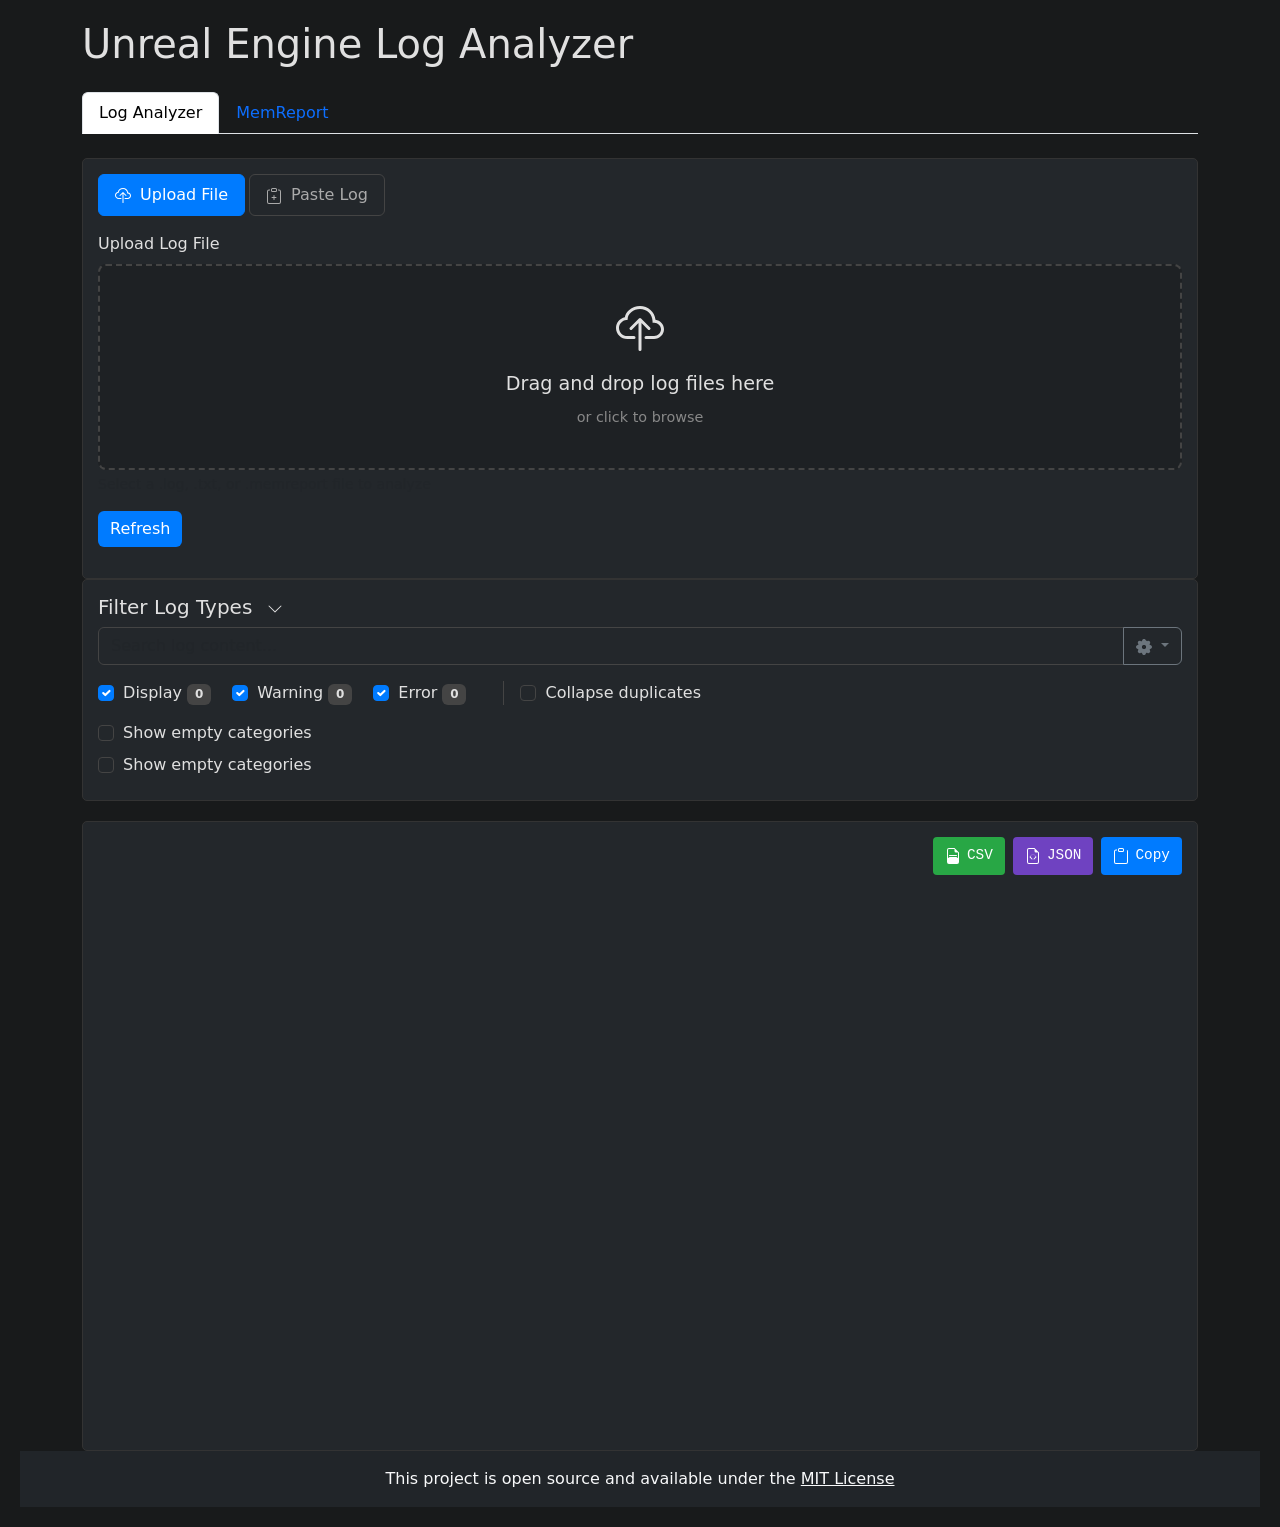
==== templates/index.html @ 91f952fe "Merge branch 'claude/recursing-bartik': fix empty categories level filter Co-Authored-By: Claude Son" ====
<!DOCTYPE html>
<html lang="en">
<head>
    <meta charset="UTF-8">
    <meta name="viewport" content="width=device-width, initial-scale=1.0">
    <meta http-equiv="Cache-Control" content="no-cache, no-store, must-revalidate">
    <meta http-equiv="Pragma" content="no-cache">
    <meta http-equiv="Expires" content="0">
    <title>Unreal Engine Log Analyzer</title>
    <link rel="icon" type="image/x-icon" href="/static/favicon.ico">
    <link href="https://cdn.jsdelivr.net/npm/bootstrap@5.3.0/dist/css/bootstrap.min.css" rel="stylesheet">
    <link href="/static/css/memreport.css?v=1.3" rel="stylesheet">
    <style>
        body {
            background-color: #181a1b;
            color: #e0e0e0;
            padding: 20px;
        }
        .container {
            background: none;
        }
        .log-container {
            background-color: #23272b;
            color: #e0e0e0;
            font-family: 'Consolas', monospace;
            padding: 15px;
            border-radius: 5px;
            height: 70vh;
            overflow-y: auto;
            margin-top: 20px;
            border: 1px solid #333;
            position: relative;
        }
        .log-entry {
            margin: 2px 0;
            padding: 2px 5px;
            border-radius: 3px;
        }
        .log-entry:hover {
            background-color: #2d3136;
        }
        .filters-container, .upload-container {
            background-color: #23272b;
            padding: 15px;
            border-radius: 5px;
            box-shadow: none;
            border: 1px solid #333;
        }
        .filters-container {
            margin-bottom: 20px;
        }
        .form-label, h1, h5, label, .form-check-label {
            color: #e0e0e0;
        }
        .form-control {
            background-color: #23272b;
            color: #e0e0e0;
            border: 1px solid #444;
        }
        .form-control:focus {
            background-color: #23272b;
            color: #fff;
            border-color: #888;
        }
        .form-check-input {
            background-color: #23272b;
            border: 1px solid #444;
        }
        .form-check-input:checked {
            background-color: #007bff;
            border-color: #007bff;
        }
        .btn-primary {
            background-color: #007bff;
            border: none;
        }
        .btn-primary:hover, .btn-primary:focus {
            background-color: #0056b3;
        }
        .badge.bg-secondary {
            background-color: #444 !important;
            color: #e0e0e0;
        }
        a.text-decoration-none, a.text-decoration-none:visited {
            color: #e0e0e0;
        }
        a.text-decoration-none:hover {
            color: #007bff;
        }
        /* Scrollbar styling */
        ::-webkit-scrollbar {
            width: 10px;
            background: #23272b;
        }
        ::-webkit-scrollbar-thumb {
            background: #333;
            border-radius: 5px;
        }
        ::-webkit-scrollbar-thumb:hover {
            background: #444;
        }
        .log-timestamp {
            color: #78909c;
            font-size: 0.85em;
        }
        .log-type {
            color: #4fc3f7;
            font-weight: bold;
        }
        .log-level-display {
            color: #a5d6a7;
        }
        .log-level-warning {
            color: #ffd54f;
        }
        .log-level-error {
            color: #ef9a9a;
        }
        .copy-button {
            background-color: #007bff;
            border: none;
            color: white;
            padding: 8px 12px;
            border-radius: 4px;
            cursor: pointer;
            z-index: 10;
            transition: background-color 0.2s;
            display: flex;
            align-items: center;
            gap: 6px;
            font-size: 0.9rem;
        }
        .copy-button:hover {
            background-color: #0056b3;
        }
        .copy-button:active {
            background-color: #004085;
        }
        .toast {
            background-color: #23272b;
            color: #e0e0e0;
            border: 1px solid #333;
        }
        .toast-header {
            background-color: #2d3136;
            color: #e0e0e0;
            border-bottom: 1px solid #333;
        }
        .btn-close {
            filter: invert(1);
        }
        
        /* Drag and Drop Zone */
        .drop-zone {
            border: 2px dashed #444;
            border-radius: 8px;
            padding: 40px 20px;
            text-align: center;
            cursor: pointer;
            transition: all 0.3s ease;
            background-color: #1e2124;
            position: relative;
        }
        
        .drop-zone:hover {
            border-color: #007bff;
            background-color: #2a2d30;
        }
        
        .drop-zone.drag-over {
            border-color: #28a745;
            background-color: #1e3a1e;
            transform: scale(1.02);
        }
        
        .drop-zone.drag-over .drop-zone-text {
            color: #28a745;
        }
        
        .drop-zone-content {
            pointer-events: none;
        }
        
        .drop-zone-text {
            font-size: 1.2rem;
            font-weight: 500;
            margin-bottom: 8px;
            color: #e0e0e0;
        }
        
        .drop-zone-subtext {
            font-size: 0.9rem;
            color: #888;
            margin: 0;
        }
        
        .visually-hidden {
            position: absolute !important;
            width: 1px !important;
            height: 1px !important;
            padding: 0 !important;
            margin: -1px !important;
            overflow: hidden !important;
            clip: rect(0, 0, 0, 0) !important;
            white-space: nowrap !important;
            border: 0 !important;
        }
        
        /* Skip links for accessibility */
        .skip-link {
            position: absolute;
            top: -40px;
            left: 6px;
            background: #007bff;
            color: white;
            padding: 8px;
            text-decoration: none;
            border-radius: 4px;
            z-index: 1000;
            transition: top 0.3s;
        }
        
        .skip-link:focus {
            top: 6px;
        }
        
        /* Screen reader only class */
        .sr-only {
            position: absolute !important;
            width: 1px !important;
            height: 1px !important;
            padding: 0 !important;
            margin: -1px !important;
            overflow: hidden !important;
            clip: rect(0, 0, 0, 0) !important;
            white-space: nowrap !important;
            border: 0 !important;
        }
        
        .export-buttons {
            display: flex;
            gap: 8px;
            z-index: 10;
            justify-content: flex-end;
            margin-bottom: 10px;
        }
        
        .export-button {
            background-color: #28a745;
            border: none;
            color: white;
            padding: 8px 12px;
            border-radius: 4px;
            cursor: pointer;
            transition: background-color 0.2s;
            display: flex;
            align-items: center;
            gap: 6px;
            font-size: 0.9rem;
        }
        
        .export-button:hover {
            background-color: #218838;
        }
        
        .export-button:active {
            background-color: #1e7e34;
        }
        
        #exportJson {
            background-color: #6f42c1;
        }
        
        #exportJson:hover {
            background-color: #5a32a3;
        }
        
        #exportJson:active {
            background-color: #4c2b8a;
        }

        /* Input mode pills */
        #inputModeTabs .nav-link {
            color: #aaa;
            background-color: transparent;
            border: 1px solid #444;
            margin-right: 4px;
            transition: all 0.2s ease;
        }
        #inputModeTabs .nav-link:hover {
            color: #e0e0e0;
            border-color: #666;
            background-color: #2d3136;
        }
        #inputModeTabs .nav-link.active {
            color: #fff;
            background-color: #007bff;
            border-color: #007bff;
        }

        /* Paste textarea */
        #pasteLogText {
            background-color: #1e2124;
            color: #e0e0e0;
            border: 1px solid #444;
        }
        #pasteLogText:focus {
            background-color: #1e2124;
            color: #fff;
            border-color: #007bff;
            box-shadow: 0 0 0 0.2rem rgba(0, 123, 255, 0.15);
        }
        #pasteLogText::placeholder {
            color: #666;
        }
        .log-duplicate-badge {
            background-color: #5a6acf;
            color: #fff;
            font-size: 0.75em;
            padding: 1px 5px;
            border-radius: 3px;
            vertical-align: middle;
            font-weight: 600;
            letter-spacing: 0.02em;
        }
    </style>
</head>
<body>
    <!-- Skip links for accessibility -->
    <a href="#main-content" class="skip-link">Skip to main content</a>
    <a href="#logContent" class="skip-link">Skip to log entries</a>
    
    <!-- Live region for dynamic content announcements -->
    <div aria-live="polite" aria-atomic="true" class="sr-only" id="liveRegion"></div>
    
    <div class="container" id="main-content">
        <h1 class="mb-4">
            Unreal Engine Log Analyzer
        </h1>
        
        <!-- Navigation tabs -->
        <ul class="nav nav-tabs mb-4" id="mainTabs" role="tablist">
            <li class="nav-item" role="presentation">
                <button class="nav-link active" id="log-tab" data-bs-toggle="tab" data-bs-target="#log-panel" 
                        type="button" role="tab" aria-controls="log-panel" aria-selected="true">
                    Log Analyzer
                </button>
            </li>
            <li class="nav-item" role="presentation">
                <button class="nav-link" id="memreport-tab" data-bs-toggle="tab" data-bs-target="#memreport-panel" 
                        type="button" role="tab" aria-controls="memreport-panel" aria-selected="false">
                    MemReport
                </button>
            </li>
        </ul>
        
        <!-- Tab content -->
        <div class="tab-content" id="mainTabContent">
            <!-- Log Analyzer Panel -->
            <div class="tab-pane fade show active" id="log-panel" role="tabpanel" aria-labelledby="log-tab">
                <div class="upload-container">
                    <!-- Input mode toggle -->
                    <ul class="nav nav-pills mb-3" id="inputModeTabs" role="tablist">
                        <li class="nav-item" role="presentation">
                            <button class="nav-link active" id="upload-mode-tab" data-bs-toggle="pill" 
                                    data-bs-target="#upload-mode" type="button" role="tab" 
                                    aria-controls="upload-mode" aria-selected="true">
                                <svg xmlns="http://www.w3.org/2000/svg" width="16" height="16" fill="currentColor" class="bi bi-cloud-upload me-1" viewBox="0 0 16 16">
                                    <path fill-rule="evenodd" d="M4.406 1.342A5.53 5.53 0 0 1 8 0c2.69 0 4.923 2 5.166 4.579C14.758 4.804 16 6.137 16 7.773 16 9.569 14.502 11 12.687 11H10a.5.5 0 0 1 0-1h2.688C13.979 10 15 8.988 15 7.773c0-1.216-1.02-2.228-2.313-2.228h-.5v-.5C12.188 2.825 10.328 1 8 1a4.53 4.53 0 0 0-2.941 1.1c-.757.652-1.153 1.438-1.153 2.055v.448l-.445.049C2.064 4.805 1 5.952 1 7.318 1 8.785 2.21 10 3.781 10H6a.5.5 0 0 1 0 1H3.781C1.708 11 0 9.366 0 7.318c0-1.763 1.266-3.223 2.942-3.593.143-.863.698-1.723 1.464-2.383z"/>
                                    <path fill-rule="evenodd" d="M7.646 4.146a.5.5 0 0 1 .708 0l3 3a.5.5 0 0 1-.708.708L8.5 5.707V14.5a.5.5 0 0 1-1 0V5.707L5.354 7.854a.5.5 0 1 1-.708-.708l3-3z"/>
                                </svg>
                                Upload File
                            </button>
                        </li>
                        <li class="nav-item" role="presentation">
                            <button class="nav-link" id="paste-mode-tab" data-bs-toggle="pill" 
                                    data-bs-target="#paste-mode" type="button" role="tab" 
                                    aria-controls="paste-mode" aria-selected="false">
                                <svg xmlns="http://www.w3.org/2000/svg" width="16" height="16" fill="currentColor" class="bi bi-clipboard-plus me-1" viewBox="0 0 16 16">
                                    <path fill-rule="evenodd" d="M8 7a.5.5 0 0 1 .5.5V9H10a.5.5 0 0 1 0 1H8.5v1.5a.5.5 0 0 1-1 0V10H6a.5.5 0 0 1 0-1h1.5V7.5A.5.5 0 0 1 8 7z"/>
                                    <path d="M4 1.5H3a2 2 0 0 0-2 2V14a2 2 0 0 0 2 2h10a2 2 0 0 0 2-2V3.5a2 2 0 0 0-2-2h-1v1h1a1 1 0 0 1 1 1V14a1 1 0 0 1-1 1H3a1 1 0 0 1-1-1V3.5a1 1 0 0 1 1-1h1v-1z"/>
                                    <path d="M9.5 1a.5.5 0 0 1 .5.5v1a.5.5 0 0 1-.5.5h-3a.5.5 0 0 1-.5-.5v-1a.5.5 0 0 1 .5-.5h3zm-3-1A1.5 1.5 0 0 0 5 1.5v1A1.5 1.5 0 0 0 6.5 4h3A1.5 1.5 0 0 0 11 2.5v-1A1.5 1.5 0 0 0 9.5 0h-3z"/>
                                </svg>
                                Paste Log
                            </button>
                        </li>
                    </ul>

                    <div class="tab-content" id="inputModeContent">
                        <!-- Upload File mode -->
                        <div class="tab-pane fade show active" id="upload-mode" role="tabpanel" aria-labelledby="upload-mode-tab">
            <form id="uploadForm" class="mb-3" role="form" aria-label="Log file upload form">
                <div class="mb-3">
                    <label for="logFile" class="form-label">Upload Log File</label>
                    <div class="drop-zone" id="dropZone" 
                         role="button" 
                         tabindex="0"
                         aria-label="Drag and drop log files here or click to browse"
                         aria-describedby="dropZoneHelp">
                        <div class="drop-zone-content">
                            <svg xmlns="http://www.w3.org/2000/svg" width="48" height="48" fill="currentColor" class="bi bi-cloud-upload mb-3" viewBox="0 0 16 16">
                                <path fill-rule="evenodd" d="M4.406 1.342A5.53 5.53 0 0 1 8 0c2.69 0 4.923 2 5.166 4.579C14.758 4.804 16 6.137 16 7.773 16 9.569 14.502 11 12.687 11H10a.5.5 0 0 1 0-1h2.688C13.979 10 15 8.988 15 7.773c0-1.216-1.02-2.228-2.313-2.228h-.5v-.5C12.188 2.825 10.328 1 8 1a4.53 4.53 0 0 0-2.941 1.1c-.757.652-1.153 1.438-1.153 2.055v.448l-.445.049C2.064 4.805 1 5.952 1 7.318 1 8.785 2.21 10 3.781 10H6a.5.5 0 0 1 0 1H3.781C1.708 11 0 9.366 0 7.318c0-1.763 1.266-3.223 2.942-3.593.143-.863.698-1.723 1.464-2.383z"/>
                                <path fill-rule="evenodd" d="M7.646 4.146a.5.5 0 0 1 .708 0l3 3a.5.5 0 0 1-.708.708L8.5 5.707V14.5a.5.5 0 0 1-1 0V5.707L5.354 7.854a.5.5 0 1 1-.708-.708l3-3z"/>
                            </svg>
                            <p class="drop-zone-text">Drag and drop log files here</p>
                            <p class="drop-zone-subtext">or click to browse</p>
                        </div>
                        <input type="file" class="form-control visually-hidden" id="logFile" accept=".log,.txt,.memreport" 
                               aria-describedby="fileHelp" tabindex="-1">
                    </div>
                    <div id="dropZoneHelp" class="form-text">Select a .log, .txt, or .memreport file to analyze</div>
                </div>
                <button type="submit" class="btn btn-primary" id="uploadButton" 
                        aria-label="Upload and analyze log file">Refresh</button>
            </form>
                        </div>

                        <!-- Paste Log mode -->
                        <div class="tab-pane fade" id="paste-mode" role="tabpanel" aria-labelledby="paste-mode-tab">
                            <form id="pasteForm" class="mb-3" role="form" aria-label="Paste log text form">
                                <div class="mb-3">
                                    <label for="pasteLogText" class="form-label">Paste Log Text</label>
                                    <textarea class="form-control" id="pasteLogText" rows="8" 
                                              placeholder="Paste your Unreal Engine log content here..."
                                              aria-describedby="pasteHelp"
                                              style="font-family: 'Consolas', monospace; font-size: 0.85rem; resize: vertical;"></textarea>
                                    <div id="pasteHelp" class="form-text">Paste log lines directly — no file needed</div>
                                </div>
                                <div class="d-flex gap-2">
                                    <button type="submit" class="btn btn-primary" id="pasteAnalyzeButton" 
                                            aria-label="Analyze pasted log text">Analyze</button>
                                    <button type="button" class="btn btn-outline-secondary" id="pasteClearButton"
                                            aria-label="Clear pasted text">Clear</button>
                                </div>
                            </form>
                        </div>
                    </div>
        </div>

        <div class="filters-container" role="region" aria-label="Log filters">
            <h5>
                <a class="text-decoration-none" data-bs-toggle="collapse" href="#logTypeFiltersCollapse" 
                   role="button" aria-expanded="true" aria-controls="logTypeFiltersCollapse"
                   tabindex="0">
                    Filter Log Types
                    <span class="ms-2"><svg xmlns="http://www.w3.org/2000/svg" width="16" height="16" fill="currentColor" class="bi bi-chevron-down" viewBox="0 0 16 16"><path fill-rule="evenodd" d="M1.646 4.646a.5.5 0 0 1 .708 0L8 10.293l5.646-5.647a.5.5 0 0 1 .708.708l-6 6a.5.5 0 0 1-.708 0l-6-6a.5.5 0 0 1 0-.708z"/></svg></span>
                </a>
            </h5>
            <div class="mb-3">
                <label for="logSearchInput" class="visually-hidden">Search log content</label>
                <div class="search-container">
                    <div class="input-group">
                        <input type="text" class="form-control" id="logSearchInput" 
                               placeholder="Search log content..." 
                               aria-label="Search log entries"
                               tabindex="0">
                        <button class="btn btn-outline-secondary dropdown-toggle" type="button" 
                                data-bs-toggle="dropdown" aria-expanded="false"
                                aria-label="Search options">
                            <svg xmlns="http://www.w3.org/2000/svg" width="16" height="16" fill="currentColor" class="bi bi-gear" viewBox="0 0 16 16">
                                <path d="M8 4.754a3.246 3.246 0 1 0 0 6.492 3.246 3.246 0 0 0 0-6.492zM5.754 8a2.246 2.246 0 1 1 4.492 0 2.246 2.246 0 0 1-4.492 0z"/>
                                <path d="M9.796 1.343c-.527-1.79-3.065-1.79-3.592 0l-.094.319a.873.873 0 0 1-1.255.52l-.292-.16c-1.64-.892-3.433.902-2.54 2.541l.159.292a.873.873 0 0 1-.52 1.255l-.319.094c-1.79.527-1.79 3.065 0 3.592l.319.094a.873.873 0 0 1 .52 1.255l-.16.292c-.892 1.64.901 3.434 2.541 2.54l.292-.159a.873.873 0 0 1 1.255.52l.094.319c.527 1.79 3.065 1.79 3.592 0l.094-.319a.873.873 0 0 1 1.255-.52l.292.16c1.64.893 3.434-.902 2.54-2.541l-.159-.292a.873.873 0 0 1 .52-1.255l.319-.094c1.79-.527 1.79-3.065 0-3.592l-.319-.094a.873.873 0 0 1-.52-1.255l.16-.292c.893-1.64-.902-3.433-2.541-2.54l-.292.159zM8 5.754a2.246 2.246 0 1 1 0 4.492 2.246 2.246 0 0 1 0-4.492z"/>
                            </svg>
                        </button>
                        <ul class="dropdown-menu dropdown-menu-end">
                            <li><h6 class="dropdown-header">Search Options</h6></li>
                            <li><hr class="dropdown-divider"></li>
                            <li>
                                <label class="dropdown-item">
                                    <input type="checkbox" id="caseSensitive" class="form-check-input me-2">
                                    Case sensitive
                                </label>
                            </li>
                            <li>
                                <label class="dropdown-item">
                                    <input type="checkbox" id="useRegex" class="form-check-input me-2">
                                    Use regex
                                </label>
                            </li>
                            <li><hr class="dropdown-divider"></li>
                            <li><h6 class="dropdown-header">Recent Searches</h6></li>
                            <li><div id="searchHistory" class="dropdown-item-text small"></div></li>
                            <li><hr class="dropdown-divider"></li>
                            <li><button class="dropdown-item text-danger" id="clearHistory">Clear History</button></li>
                        </ul>
                    </div>
                </div>
            </div>
            <div class="collapse show" id="logTypeFiltersCollapse">
                <div class="mb-3" id="logLevelFilters" role="group" aria-label="Log level filters">
                    <label class="form-check-label me-3">
                        <input class="form-check-input me-1 log-level-filter" type="checkbox" value="Display" checked
                               aria-label="Filter Display level logs">
                        Display <span class="badge bg-secondary" id="count-Display">0</span>
                    </label>
                    <label class="form-check-label me-3">
                        <input class="form-check-input me-1 log-level-filter" type="checkbox" value="Warning" checked
                               aria-label="Filter Warning level logs">
                        Warning <span class="badge bg-secondary" id="count-Warning">0</span>
                    </label>
                    <label class="form-check-label me-3">
                        <input class="form-check-input me-1 log-level-filter" type="checkbox" value="Error" checked
                               aria-label="Filter Error level logs">
                        Error <span class="badge bg-secondary" id="count-Error">0</span>
                    </label>
                    <label class="form-check-label me-3 ms-3 border-start ps-3" style="border-color: #444 !important;">
                        <input class="form-check-input me-1" type="checkbox" id="collapseDuplicates"
                               aria-label="Collapse duplicate log entries">
                        Collapse duplicates
                    </label>
                </div>
                <div class="mb-2">
                    <label class="form-check-label">
                        <input class="form-check-input me-1" type="checkbox" id="showEmptyCategories"
                               aria-label="Show categories with no matching entries">
                        Show empty categories
                    </label>
                </div>
                <div class="mb-2">
                    <label class="form-check-label">
                        <input class="form-check-input me-1" type="checkbox" id="showEmptyCategories"
                               aria-label="Show categories with no matching entries">
                        Show empty categories
                    </label>
                </div>
                <div id="logTypeFilters" class="row" role="group" aria-label="Log type filters">
                    <!-- Log type checkboxes will be added here dynamically -->
                </div>
            </div>
        </div>

        <div class="log-container" id="logContent" role="log" aria-label="Log entries">
            <div class="export-buttons d-flex justify-content-end" style="gap: 8px;">
                <button class="export-button" id="exportCsv" 
                        aria-label="Export as CSV"
                        tabindex="0">
                    <svg xmlns="http://www.w3.org/2000/svg" width="16" height="16" fill="currentColor" class="bi bi-file-earmark-spreadsheet" viewBox="0 0 16 16">
                        <path d="M14 14V4.5L9.5 0H4a2 2 0 0 0-2 2v12a2 2 0 0 0 2 2h8a2 2 0 0 0 2-2zM9.5 3A1.5 1.5 0 0 0 11 4.5h2V9a1 1 0 0 1-1 1H4a1 1 0 0 1-1-1V2a1 1 0 0 1 1-1h5.5v2z"/>
                        <path d="M4.5 12a.5.5 0 0 1 0-1h7a.5.5 0 0 1 0 1h-7zm0-2a.5.5 0 0 1 0-1h7a.5.5 0 0 1 0 1h-7zm0-2a.5.5 0 0 1 0-1h7a.5.5 0 0 1 0 1h-7z"/>
                    </svg>
                    CSV
                </button>
                <button class="export-button" id="exportJson" 
                        aria-label="Export as JSON"
                        tabindex="0">
                    <svg xmlns="http://www.w3.org/2000/svg" width="16" height="16" fill="currentColor" class="bi bi-file-earmark-code" viewBox="0 0 16 16">
                        <path d="M14 4.5V14a2 2 0 0 1-2 2H4a2 2 0 0 1-2-2V2a2 2 0 0 1 2-2h5.5L14 4.5zm-3 0A1.5 1.5 0 0 1 9.5 3V1H4a1 1 0 0 0-1 1v12a1 1 0 0 0 1 1h8a1 1 0 0 0 1-1V4.5h-2z"/>
                        <path d="M8.646 6.646a.5.5 0 0 1 .708 0l2 2a.5.5 0 0 1 0 .708l-2 2a.5.5 0 0 1-.708-.708L10.293 9H6a.5.5 0 0 1 0-1h4.293L8.646 6.354a.5.5 0 0 1 0-.708zm-1.292 0a.5.5 0 0 0-.708 0l-2 2a.5.5 0 0 0 0 .708l2 2a.5.5 0 0 0 .708-.708L5.707 9H10a.5.5 0 0 0 0-1H5.707l1.647-1.646z"/>
                    </svg>
                    JSON
                </button>
                <button class="copy-button" id="copyButton" 
                        aria-label="Copy filtered results to clipboard"
                        tabindex="0">
                    <svg xmlns="http://www.w3.org/2000/svg" width="16" height="16" fill="currentColor" class="bi bi-clipboard" viewBox="0 0 16 16">
                        <path d="M4 1.5H3a2 2 0 0 0-2 2V14a2 2 0 0 0 2 2h10a2 2 0 0 0 2-2V3.5a2 2 0 0 0-2-2h-1h1a1 1 0 0 1 1 1V14a1 1 0 0 1-1 1H3a1 1 0 0 1-1-1V3.5a1 1 0 0 1 1-1h1z"/>
                        <path d="M9.5 1a.5.5 0 0 1 .5.5v1a.5.5 0 0 1-.5.5h-3a.5.5 0 0 1-.5-.5v-1a.5.5 0 0 1 .5-.5h3zm-3-1A1.5 1.5 0 0 0 5 1.5v1A1.5 1.5 0 0 0 6.5 4h3A1.5 1.5 0 0 0 11 2.5v-1A1.5 1.5 0 0 0 9.5 0h-3z"/>
                    </svg>
                    Copy
                </button>
            </div>
            <!-- Log entries will be displayed here -->
        </div>
            </div>
            <!-- End Log Analyzer Panel -->
            
            <!-- MemReport Analyzer Panel -->
            <div class="tab-pane fade" id="memreport-panel" role="tabpanel" aria-labelledby="memreport-tab">
                <div class="upload-container">
                    <form id="memreportUploadForm" class="mb-3" role="form" aria-label="MemReport file upload form">
                        <div class="mb-3">
                            <label for="memreportFile" class="form-label">Upload MemReport File</label>
                            <div class="drop-zone" id="memreportDropZone" 
                                 role="button" 
                                 tabindex="0"
                                 aria-label="Drag and drop memreport files here or click to browse"
                                 aria-describedby="memreportDropZoneHelp">
                                <div class="drop-zone-content">
                                    <svg xmlns="http://www.w3.org/2000/svg" width="48" height="48" fill="currentColor" class="bi bi-cloud-upload mb-3" viewBox="0 0 16 16">
                                        <path fill-rule="evenodd" d="M4.406 1.342A5.53 5.53 0 0 1 8 0c2.69 0 4.923 2 5.166 4.579C14.758 4.804 16 6.137 16 7.773 16 9.569 14.502 11 12.687 11H10a.5.5 0 0 1 0-1h2.688C13.979 10 15 8.988 15 7.773c0-1.216-1.02-2.228-2.313-2.228h-.5v-.5C12.188 2.825 10.328 1 8 1a4.53 4.53 0 0 0-2.941 1.1c-.757.652-1.153 1.438-1.153 2.055v.448l-.445.049C2.064 4.805 1 5.952 1 7.318 1 8.785 2.21 10 3.781 10H6a.5.5 0 0 1 0 1H3.781C1.708 11 0 9.366 0 7.318c0-1.763 1.266-3.223 2.942-3.593.143-.863.698-1.723 1.464-2.383z"/>
                                        <path fill-rule="evenodd" d="M7.646 4.146a.5.5 0 0 1 .708 0l3 3a.5.5 0 0 1-.708.708L8.5 5.707V14.5a.5.5 0 0 1-1 0V5.707L5.354 7.854a.5.5 0 1 1-.708-.708l3-3z"/>
                                    </svg>
                                    <p class="drop-zone-text">Drag and drop memreport files here</p>
                                    <p class="drop-zone-subtext">or click to browse</p>
                                </div>
                                <input type="file" class="form-control visually-hidden" id="memreportFile" accept=".memreport,.txt" 
                                       aria-describedby="memreportFileHelp" tabindex="-1">
                            </div>
                            <div id="memreportDropZoneHelp" class="form-text">Select a .memreport or .txt file to analyze</div>
                        </div>
                        <button type="submit" class="btn btn-primary" id="memreportUploadButton" 
                                aria-label="Upload and analyze memreport file">Analyze MemReport</button>
                    </form>
                </div>

                <!-- MemReport content container with same styling as log container -->
                <div class="log-container" id="memreportContent" role="main" aria-label="MemReport analysis results">
                    <!-- MemReport sections will be displayed here -->
                </div>
            </div>
            <!-- End MemReport Analyzer Panel -->
        </div>
    </div>
    
    <!-- Toast container for notifications -->
    <div class="toast-container position-fixed bottom-0 end-0 p-3" style="z-index: 1050;">
        <!-- Toasts will be dynamically added here -->
    </div>
    
    <!-- Copy success toast -->
    <div class="toast" id="copyToast" role="alert" aria-live="assertive" aria-atomic="true">
        <div class="toast-header">
            <strong class="me-auto text-success">Success</strong>
            <button type="button" class="btn-close" data-bs-dismiss="toast" aria-label="Close"></button>
        </div>
        <div class="toast-body">
            Copied to clipboard!
        </div>
    </div>

    <!-- Footer -->
    <footer class="footer mt-auto py-3 bg-dark text-light text-center">
        <div class="container">
            <p class="mb-0">
                This project is open source and available under the 
                <a href="https://github.com/AugustWasilowski/unreal-log-analyzer" 
                   target="_blank" 
                   rel="noopener noreferrer" 
                   class="text-light text-decoration-underline">
                    MIT License
                </a>
            </p>
        </div>
    </footer>

    <script src="https://cdn.jsdelivr.net/npm/bootstrap@5.3.0/dist/js/bootstrap.bundle.min.js"></script>
    <script src="/static/js/state.js?v=1.3"></script>
    <script src="/static/js/utils.js?v=1.3"></script>
    <script src="/static/js/ui.js?v=1.3"></script>
    <script src="/static/js/api.js?v=1.3"></script>
    <script src="/static/js/memreport-parser.js?v=1.3"></script>
    <script src="/static/js/memreport-charts.js?v=1.3"></script>
    <script src="/static/js/memreport-page.js?v=1.3"></script>
    <script src="/static/js/app.js?v=1.3"></script>
</body>
</html>
---- static/css/memreport.css ----
/* MemReport Analyzer Styles */

/* Sticky section headers */
.sticky-card-header {
    position: sticky;
    top: 0;
    z-index: 10;
    background: inherit;
    border-bottom: 1px solid rgba(0,0,0,.125);
}

/* Section actions alignment */
.memreport-section .section-actions {
    display: flex;
    gap: 0.25rem;
}

/* Table styling */
.memreport-data-table {
    font-size: 0.9rem;
}

.memreport-data-table th.sortable-header {
    cursor: pointer;
    user-select: none;
    transition: background-color 0.2s ease;
}

.memreport-data-table th.sortable-header:hover {
    background-color: rgba(255, 255, 255, 0.1);
}

.memreport-data-table th.sortable-header:focus {
    outline: 2px solid #007bff;
    outline-offset: -2px;
}

/* Sort indicators */
.sort-indicator {
    font-size: 0.8rem;
    opacity: 0.7;
    transition: opacity 0.2s ease;
}

.sortable-header:hover .sort-indicator {
    opacity: 1;
}

/* Search and filter styling */
.section-search-filters {
    background-color: #2d3136;
    border: 1px solid #444;
    border-radius: 0.375rem;
    padding: 1rem;
    color: #e0e0e0;
}

.filter-status {
    margin-top: 0.5rem;
    padding-top: 0.5rem;
    border-top: 1px solid #444;
}

/* Table responsiveness */
.table-responsive {
    max-height: 600px;
    overflow-y: auto;
}

/* Memory value formatting */
.memory-value {
    font-family: 'Courier New', monospace;
    text-align: right;
}

/* Chart container */
.chart-container {
    max-height: 500px;
    margin: 1rem 0;
    border: 1px solid #444;
    border-radius: 0.375rem;
    padding: 1rem;
    background-color: #2d3136;
    box-shadow: 0 2px 4px rgba(0, 0, 0, 0.3);
    color: #e0e0e0;
}

.chart-container h6 {
    color: #e0e0e0;
    font-weight: 600;
    margin-bottom: 0.5rem;
}

.chart-container canvas {
    max-width: 100%;
    height: auto;
    border-radius: 0.25rem;
    cursor: pointer;
    transition: box-shadow 0.2s ease;
}

.chart-container canvas:hover {
    box-shadow: 0 2px 8px rgba(0, 0, 0, 0.15);
}

.chart-container canvas:focus {
    outline: 2px solid #007bff;
    outline-offset: 2px;
}

/* Chart tooltip */
.chart-tooltip {
    position: absolute;
    background: rgba(0, 0, 0, 0.85);
    color: white;
    padding: 8px 12px;
    border-radius: 6px;
    font-size: 12px;
    font-family: -apple-system, BlinkMacSystemFont, 'Segoe UI', Roboto, sans-serif;
    pointer-events: none;
    z-index: 1000;
    display: none;
    max-width: 250px;
    word-wrap: break-word;
    box-shadow: 0 4px 12px rgba(0, 0, 0, 0.3);
    backdrop-filter: blur(4px);
    -webkit-backdrop-filter: blur(4px);
}

.chart-tooltip::after {
    content: '';
    position: absolute;
    top: 100%;
    left: 50%;
    margin-left: -5px;
    border-width: 5px;
    border-style: solid;
    border-color: rgba(0, 0, 0, 0.85) transparent transparent transparent;
}

/* Chart configuration panel */
.chart-config-panel {
    background-color: #2d3136;
    border: 1px solid #444;
    border-radius: 0.375rem;
    padding: 1rem;
    margin-top: 1rem;
    box-shadow: 0 2px 4px rgba(0, 0, 0, 0.3);
    color: #e0e0e0;
}

.chart-config-panel h6 {
    color: #e0e0e0;
    font-weight: 600;
    margin-bottom: 1rem;
    border-bottom: 1px solid #444;
    padding-bottom: 0.5rem;
}

.chart-config-panel .form-check {
    margin-bottom: 0.75rem;
}

.chart-config-panel .form-check-input:focus {
    border-color: #007bff;
    box-shadow: 0 0 0 0.2rem rgba(0, 123, 255, 0.25);
}

.chart-config-panel .form-select:focus {
    border-color: #007bff;
    box-shadow: 0 0 0 0.2rem rgba(0, 123, 255, 0.25);
}

.chart-config-panel .btn-primary {
    background-color: #007bff;
    border-color: #007bff;
    transition: all 0.2s ease;
}

.chart-config-panel .btn-primary:hover {
    background-color: #0056b3;
    border-color: #0056b3;
    transform: translateY(-1px);
}

/* Chart export dropdown */
.chart-container .dropdown-menu {
    min-width: 150px;
    box-shadow: 0 4px 12px rgba(0, 0, 0, 0.3);
    border: 1px solid #444;
    background-color: #23272b;
    color: #e0e0e0;
}

.chart-container .dropdown-item {
    padding: 0.5rem 1rem;
    font-size: 0.9rem;
    transition: background-color 0.2s ease;
    color: #e0e0e0;
}

.chart-container .dropdown-item:hover {
    background-color: #2d3136;
    color: #007bff;
}

.chart-container .dropdown-item:focus {
    background-color: #007bff;
    color: white;
    outline: none;
}

/* Chart button group styling */
.chart-container .btn-group-sm .btn {
    padding: 0.25rem 0.5rem;
    font-size: 0.875rem;
    border-radius: 0.2rem;
    transition: all 0.2s ease;
    background-color: #444;
    border-color: #666;
    color: #e0e0e0;
}

.chart-container .btn-outline-secondary {
    background-color: #444;
    border-color: #666;
    color: #e0e0e0;
}

.chart-container .btn-outline-secondary:hover {
    background-color: #555;
    border-color: #777;
    color: white;
    transform: translateY(-1px);
}

.chart-container .btn-outline-secondary:focus {
    box-shadow: 0 0 0 0.2rem rgba(0, 123, 255, 0.25);
}

/* Chart interaction feedback */
.chart-container canvas.chart-interactive {
    cursor: crosshair;
}

.chart-container canvas.chart-interactive:hover {
    box-shadow: 0 4px 12px rgba(0, 123, 255, 0.2);
}

/* Chart loading state */
.chart-loading {
    display: flex;
    align-items: center;
    justify-content: center;
    height: 200px;
    color: #888;
    font-style: italic;
    background: linear-gradient(90deg, #2d3136 25%, #23272b 50%, #2d3136 75%);
    background-size: 200% 100%;
    animation: shimmer 2s infinite;
}

@keyframes shimmer {
    0% { background-position: -200% 0; }
    100% { background-position: 200% 0; }
}

/* Chart success feedback */
.chart-config-panel .alert-success {
    border-color: #28a745;
    background-color: #155724;
    color: #a5d6a7;
    font-size: 0.9rem;
    padding: 0.75rem;
    margin-bottom: 0;
}

.chart-config-panel .alert-success .btn-close {
    font-size: 0.75rem;
    padding: 0.375rem;
}

/* Chart toggle button styling */
.section-actions button[title*="chart"] {
    position: relative;
}

.section-actions button[title*="chart"]:hover {
    transform: scale(1.05);
    transition: transform 0.2s ease;
}

/* Chart loading state (duplicate - removing) */

/* Chart error state */
.chart-error {
    background-color: #721c24;
    border: 1px solid #dc3545;
    color: #ef9a9a;
    padding: 1rem;
    border-radius: 0.375rem;
    text-align: center;
}

/* Chart accessibility improvements */
.chart-container canvas[role="img"] {
    border: 1px solid #444;
}

.chart-container canvas[role="img"]:focus {
    outline: 2px solid #007bff;
    outline-offset: 2px;
    box-shadow: 0 0 0 3px rgba(0, 123, 255, 0.25);
}

/* Dark theme support for charts and all components */
.chart-container {
    background-color: #2d3136;
    border-color: #444;
    color: #e0e0e0;
}

.chart-container h6 {
    color: #e0e0e0;
}

.chart-container canvas {
    border-color: #444;
}

/* Dark theme for all MemReport components */
.memreport-section .card {
    background-color: #23272b;
    border-color: #333;
    color: #e0e0e0;
}

.memreport-section .card-header {
    background-color: #2d3136;
    border-bottom-color: #333;
    color: #e0e0e0;
}

.memreport-section .card-body {
    background-color: #23272b;
    color: #e0e0e0;
}

.memreport-section .table {
    color: #e0e0e0;
    --bs-table-bg: #23272b;
    --bs-table-striped-bg: #2d3136;
    --bs-table-hover-bg: #2d3136;
    --bs-table-border-color: #444;
}

.memreport-section .table th,
.memreport-section .table td {
    border-color: #444;
}

.memreport-section .form-control {
    background-color: #23272b;
    color: #e0e0e0;
    border-color: #444;
}

.memreport-section .form-control:focus {
    background-color: #23272b;
    color: #fff;
    border-color: #888;
    box-shadow: 0 0 0 0.2rem rgba(0, 123, 255, 0.25);
}

.memreport-section .btn {
    background-color: #444;
    border-color: #666;
    color: #e0e0e0;
}

.memreport-section .btn:hover {
    background-color: #555;
    border-color: #777;
    color: #fff;
}

.memreport-section .dropdown-menu {
    background-color: #23272b;
    border-color: #333;
    color: #e0e0e0;
}

.memreport-section .dropdown-item {
    color: #e0e0e0;
}

.memreport-section .dropdown-item:hover {
    background-color: #2d3136;
    color: #007bff;
}

.memreport-section .alert {
    border-radius: 0.375rem;
}

.memreport-section .badge {
    background-color: #444;
    color: #e0e0e0;
}

/* Override media query to always apply dark theme */
@media (prefers-color-scheme: dark), (prefers-color-scheme: light) {
    .chart-container {
        background-color: #2d3136;
        border-color: #444;
        color: #e0e0e0;
    }
    
    .chart-container h6 {
        color: #e0e0e0;
    }
    
    .chart-container canvas {
        border-color: #444;
    }
}

/* Accessibility improvements */
.memreport-section [role="table"] {
    border-collapse: collapse;
}

.memreport-section [role="row"]:focus {
    outline: 2px solid #007bff;
    outline-offset: -2px;
    background-color: rgba(0, 123, 255, 0.1);
}

/* Screen reader only content */
.visually-hidden {
    position: absolute !important;
    width: 1px !important;
    height: 1px !important;
    padding: 0 !important;
    margin: -1px !important;
    overflow: hidden !important;
    clip: rect(0, 0, 0, 0) !important;
    white-space: nowrap !important;
    border: 0 !important;
}

/* Focus indicators for interactive elements */
.memreport-section button:focus,
.memreport-section input:focus,
.memreport-section [tabindex]:focus {
    outline: 2px solid #007bff;
    outline-offset: 2px;
    box-shadow: 0 0 0 3px rgba(0, 123, 255, 0.25);
}

/* Enhanced focus for sortable headers */
.sortable-header:focus {
    outline: 2px solid #007bff;
    outline-offset: -2px;
    background-color: rgba(255, 255, 255, 0.2);
}

/* ARIA live region styling */
#memreport-live-region {
    position: absolute;
    left: -10000px;
    width: 1px;
    height: 1px;
    overflow: hidden;
}

/* High contrast mode improvements */
@media (prefers-contrast: high) {
    .memreport-section [role="row"]:focus {
        outline: 3px solid;
        background-color: rgba(255, 255, 255, 0.3);
    }
    
    .sortable-header:focus {
        outline: 3px solid;
        background-color: rgba(255, 255, 255, 0.4);
    }
    
    .memreport-section button:focus,
    .memreport-section input:focus,
    .memreport-section [tabindex]:focus {
        outline: 3px solid;
        box-shadow: none;
    }
}

/* Loading states */
.memreport-loading {
    text-align: center;
    padding: 2rem;
    color: #888;
}

.memreport-loading::after {
    content: "...";
    animation: dots 1.5s steps(4, end) infinite;
}

@keyframes dots {
    0%, 20% { content: "."; }
    40% { content: ".."; }
    60% { content: "..."; }
    80%, 100% { content: ""; }
}

/* Error states */
.memreport-error {
    background-color: #721c24;
    border: 1px solid #dc3545;
    color: #ef9a9a;
    padding: 1rem;
    border-radius: 0.375rem;
    margin: 1rem 0;
}

/* Empty states */
.memreport-empty {
    text-align: center;
    padding: 3rem 1rem;
    color: #888;
}

/* Pin indicator styling */
.badge.bg-primary {
    background-color: #0d6efd !important;
}

/* Responsive adjustments */
@media (max-width: 768px) {
    .sticky-card-header {
        position: relative; /* Disable sticky on mobile */
    }
    
    .section-actions {
        flex-direction: column;
        gap: 0.125rem;
    }
    
    .section-actions .btn {
        font-size: 0.75rem;
        padding: 0.25rem 0.5rem;
    }
    
    .table-responsive {
        max-height: 400px;
    }
}

/* High contrast mode support */
@media (prefers-contrast: high) {
    .sticky-card-header {
        border-bottom: 2px solid;
    }
    
    .sortable-header:focus {
        outline: 3px solid;
    }
}

/* Standard table styling for all tables */
.memreport-data-table {
    width: 100% !important;
    table-layout: fixed;
}

.memreport-data-table thead th {
    position: sticky;
    top: 0;
    z-index: 5;
    background: #2d3136;
    color: #e0e0e0;
}

.memreport-data-table td {
    overflow: hidden;
    text-overflow: ellipsis;
    white-space: nowrap;
    padding: 0.5rem;
    border-color: #444;
    vertical-align: middle;
}

/* Performance optimizations for virtual scrolling */
.virtual-scroll-container * {
    will-change: transform;
}

.virtual-scroll-table tr {
    contain: layout style paint;
}

/* Loading indicator for progressive rendering */
.virtual-scroll-loading {
    position: absolute;
    top: 50%;
    left: 50%;
    transform: translate(-50%, -50%);
    background: rgba(35, 39, 43, 0.9);
    color: #e0e0e0;
    padding: 1rem;
    border-radius: 0.375rem;
    box-shadow: 0 2px 10px rgba(0, 0, 0, 0.3);
    z-index: 10;
}

/* Progress indicator styles */
.memreport-progress-container {
    min-height: 300px;
    background: #181a1b;
    border-radius: 0.375rem;
    padding: 2rem;
}

.memreport-progress-container .card {
    box-shadow: 0 4px 6px rgba(0, 0, 0, 0.3);
    background-color: #23272b;
    border-color: #333;
    color: #e0e0e0;
}

.memreport-progress-container .progress {
    height: 20px;
    background-color: #2d3136;
    border-radius: 10px;
    overflow: hidden;
}

.memreport-progress-container .progress-bar {
    font-size: 0.75rem;
    font-weight: 600;
    line-height: 20px;
    transition: width 0.3s ease;
}

/* Smooth transitions for progress updates */
.memreport-progress-container .progress-bar.progress-bar-animated {
    animation: progress-bar-stripes 1s linear infinite;
}

@keyframes progress-bar-stripes {
    0% { background-position: 1rem 0; }
    100% { background-position: 0 0; }
}

/* Large table indicators */
.large-table-indicator {
    background: #856404;
    border: 1px solid #ffc107;
    color: #fff3cd;
    padding: 0.75rem;
    border-radius: 0.375rem;
    margin-bottom: 1rem;
    font-size: 0.9rem;
}

.large-table-indicator .badge {
    margin-left: 0.5rem;
}

/* Additional dark theme overrides */
.memreport-container,
.memreport-container * {
    color: #e0e0e0 !important;
}

.memreport-container .text-muted {
    color: #888 !important;
}

.memreport-container .text-danger {
    color: #ef9a9a !important;
}

.memreport-container .text-warning {
    color: #ffd54f !important;
}

.memreport-container .text-success {
    color: #a5d6a7 !important;
}

.memreport-container .text-info {
    color: #4fc3f7 !important;
}

.memreport-container .border {
    border-color: #444 !important;
}

.memreport-container .border-primary {
    border-color: #007bff !important;
}

.memreport-container .border-danger {
    border-color: #dc3545 !important;
}

.memreport-container .border-warning {
    border-color: #ffc107 !important;
}

.memreport-container .border-success {
    border-color: #28a745 !important;
}

.memreport-container .border-info {
    border-color: #17a2b8 !important;
}

/* Force dark theme for all cards and components */
.memreport-container .card,
.memreport-container .card-header,
.memreport-container .card-body {
    background-color: #23272b !important;
    border-color: #333 !important;
    color: #e0e0e0 !important;
}

.memreport-container .card-header {
    background-color: #2d3136 !important;
}

.memreport-container .table {
    color: #e0e0e0 !important;
    --bs-table-bg: #23272b !important;
    --bs-table-striped-bg: #2d3136 !important;
    --bs-table-hover-bg: #2d3136 !important;
    --bs-table-border-color: #444 !important;
}

.memreport-container .btn {
    background-color: #444 !important;
    border-color: #666 !important;
    color: #e0e0e0 !important;
}

.memreport-container .btn:hover {
    background-color: #555 !important;
    border-color: #777 !important;
    color: #fff !important;
}

.memreport-container .form-control {
    background-color: #23272b !important;
    color: #e0e0e0 !important;
    border-color: #444 !important;
}

.memreport-container .form-control:focus {
    background-color: #23272b !important;
    color: #fff !important;
    border-color: #888 !important;
}

.memreport-container .alert {
    border-radius: 0.375rem !important;
}

.memreport-container .badge {
    background-color: #444 !important;
    color: #e0e0e0 !important;
}

.memreport-container .dropdown-menu {
    background-color: #23272b !important;
    border-color: #333 !important;
    color: #e0e0e0 !important;
}

.memreport-container .dropdown-item {
    color: #e0e0e0 !important;
}

.memreport-container .dropdown-item:hover {
    background-color: #2d3136 !important;
    color: #007bff !important;
}

/* Reduced motion support */
@media (prefers-reduced-motion: reduce) {
    .sortable-header,
    .sort-indicator {
        transition: none;
    }
    
    .memreport-loading::after {
        animation: none;
        content: "...";
    }
    
    .virtual-scroll-container * {
        will-change: auto;
    }
    
    .progress-bar {
        transition: none;
    }
    
    .progress-bar-animated {
        animation: none;
    }
}
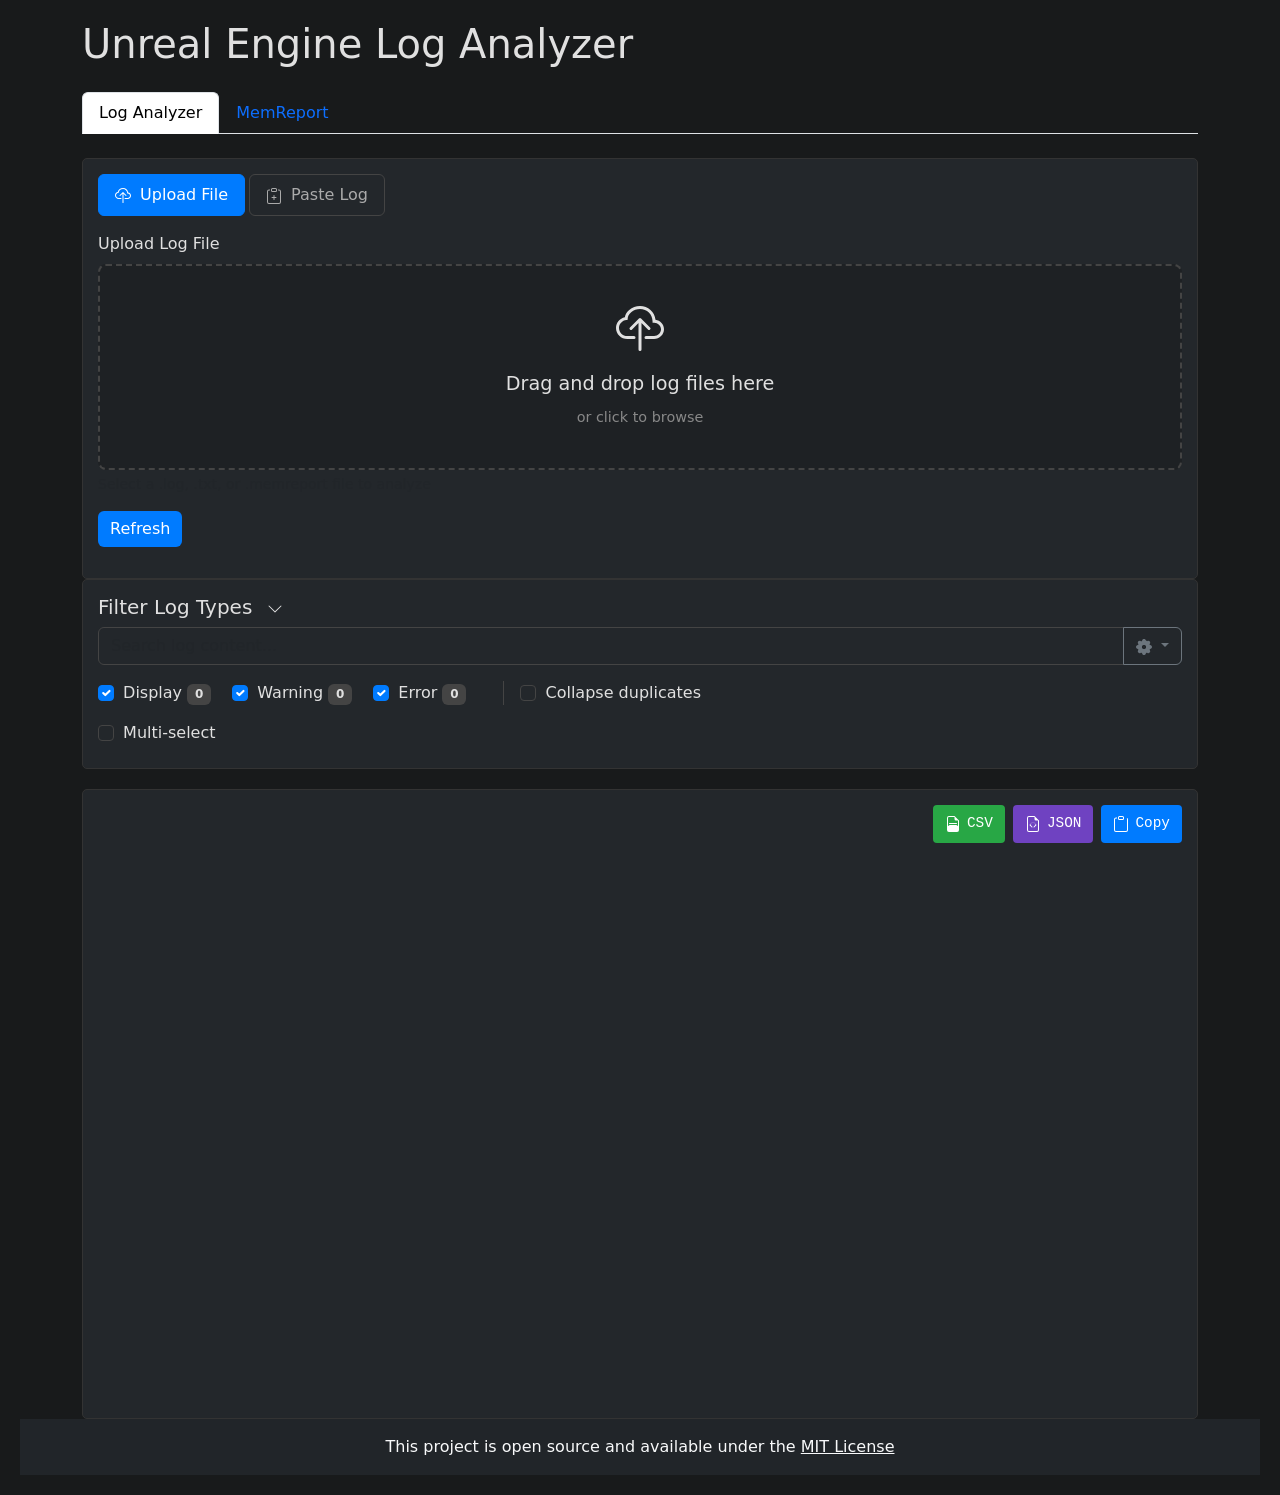
==== commit 2eae6d6b: "feat: rename Show empty categories to Multi-select, fix counts - Remove duplicate checkbox (merged i" ====
--- a/templates/index.html
+++ b/templates/index.html
@@ -511,16 +511,9 @@
                 </div>
                 <div class="mb-2">
                     <label class="form-check-label">
-                        <input class="form-check-input me-1" type="checkbox" id="showEmptyCategories"
-                               aria-label="Show categories with no matching entries">
-                        Show empty categories
-                    </label>
-                </div>
-                <div class="mb-2">
-                    <label class="form-check-label">
-                        <input class="form-check-input me-1" type="checkbox" id="showEmptyCategories"
-                               aria-label="Show categories with no matching entries">
-                        Show empty categories
+                        <input class="form-check-input me-1" type="checkbox" id="multiSelect"
+                               aria-label="Multi-select: show all level-eligible categories with accurate counts">
+                        Multi-select
                     </label>
                 </div>
                 <div id="logTypeFilters" class="row" role="group" aria-label="Log type filters">
